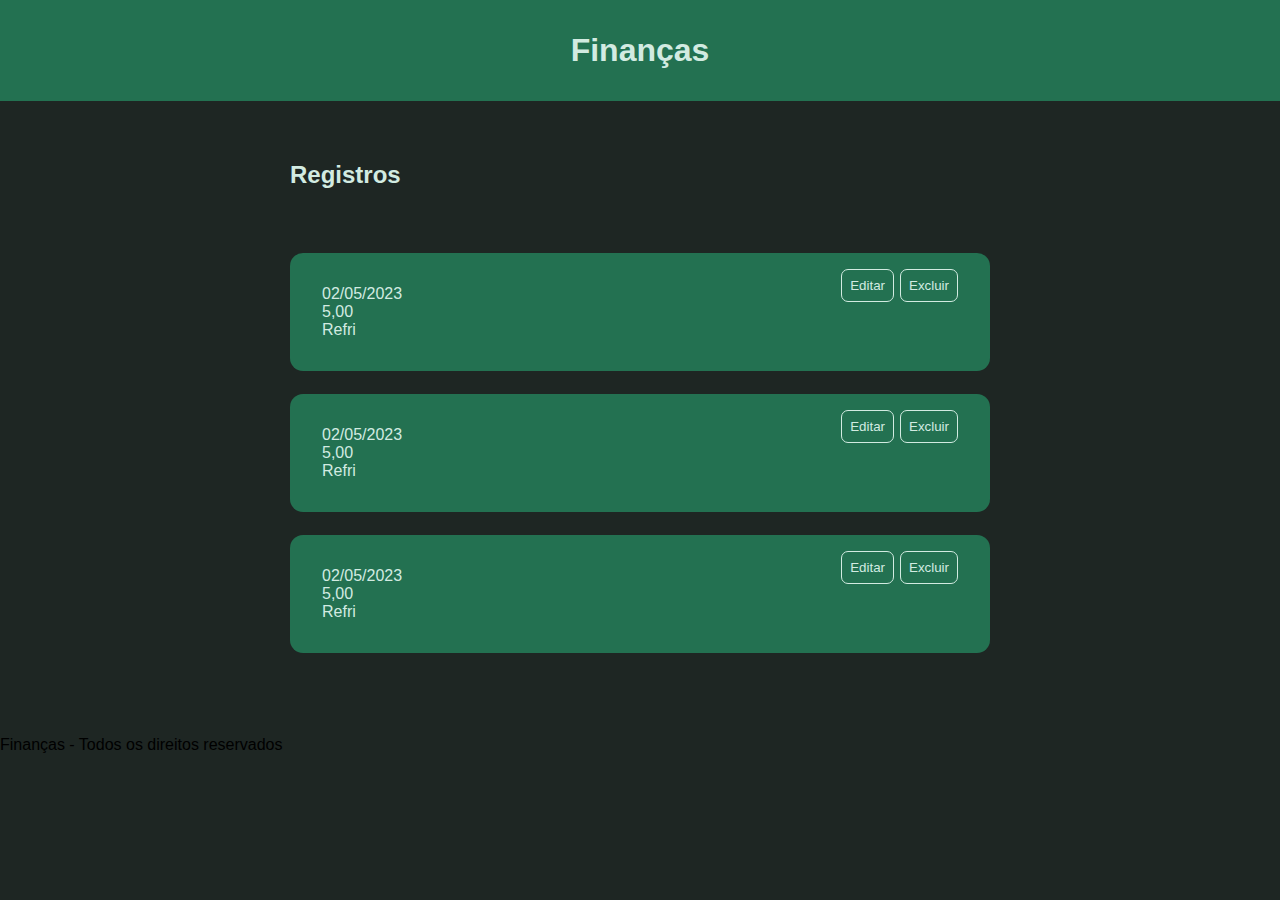
==== Financas-new-feature/index.html @ 8d7e28df "backup remoto" ====
<!DOCTYPE html>
<html lang="pt-br">
<head>
    <meta charset="UTF-8">
    <meta http-equiv="X-UA-Compatible" content="IE=edge">
    <meta name="viewport" content="width=device-width, initial-scale=1.0">
    <link rel="stylesheet" href="style.css">
    <title>Controle de Finanças</title>
</head>
<body>
    <header>
        <h1>Finanças</h1>
    </header>
    <main>
        <section>
            <h2>Registros</h2>
                <section class="registros">
                    <div class="registro">
                        <span class="data">02/05/2023</span>
                        <span class="valor">5,00</span>
                        <span class="item">Refri</span>
                        <button>Editar</button>
                        <button>Excluir</button>
                    </div>

                    <div class="registro">
                        <span class="data">02/05/2023</span>
                        <span class="valor">5,00</span>
                        <span class="item">Refri</span>
                        <button>Editar</button>
                        <button>Excluir</button>
                    </div>
                    
                    <div class="registro">
                        <span class="data">02/05/2023</span>
                        <span class="valor">5,00</span>
                        <span class="item">Refri</span>
                        <button>Editar</button>
                        <button>Excluir</button>
                    </div>
                </section>
        </section>
    </main>
    <footer>
        <span>Finanças - Todos os direitos reservados</span>
    </footer>
</body>
</html>
---- Financas-new-feature/style.css ----
* {
    font-family: sans-serif;
    margin: 0;
    padding: 0;
}

body {
    background-color: rgb(30, 38, 35);
}

header {
    background-color: rgb(35, 113, 81);
}

header h1 {
    color: rgb(210, 235, 225);
    padding: 32px;
    margin: auto;
    width: fit-content;
}

main {
    color: rgb(210, 235, 225);
    padding: 60px 0px;
    margin: 0 auto;
    width: 700px;
}

.registros {
    margin-top: 64px;
}

.registro {
    background-color: rgb(35, 113, 81);
    border-radius: 13px;
    margin-bottom: 23px;
    padding: 32px;
    position: relative;
}

.registro .valor, .registro .item {
    display: block;
}

.registro button {
    color:rgb(210, 235, 225);
    background-color: transparent;
    border: 1px solid rgb(210, 235, 225);
    border-radius: 7px;
    padding: 8px;
    position: absolute;
    top: 16px;
    right: 32px;
}

.registro button:first-of-type {
    right: 96px;
}
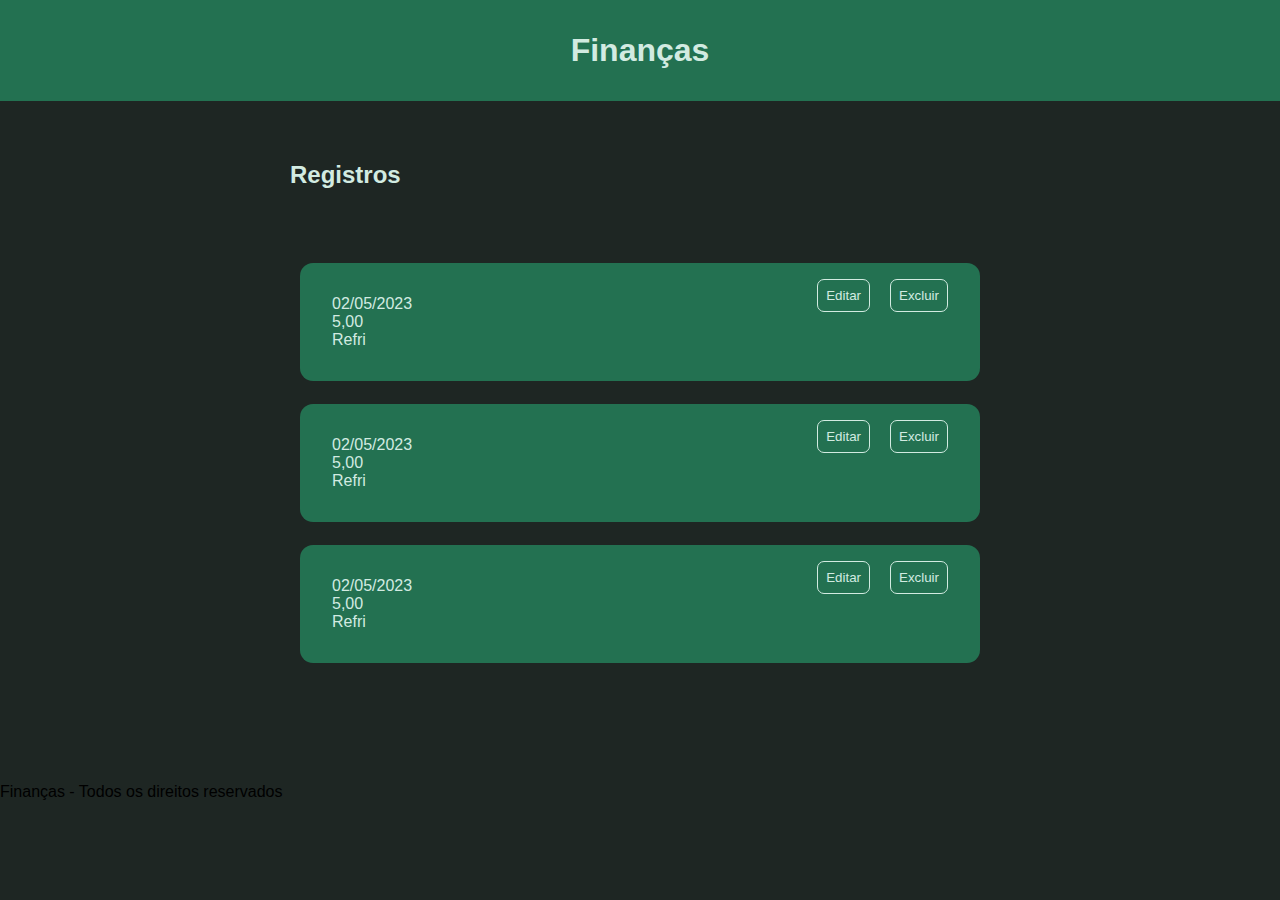
==== commit b30a8592: "add overflow" ====
--- a/Financas-new-feature/index.html
+++ b/Financas-new-feature/index.html
@@ -37,7 +37,7 @@
                         <span class="item">Refri</span>
                         <button>Editar</button>
                         <button>Excluir</button>
-                    </div>
+                    </div>                    
                 </section>
         </section>
     </main>
--- a/Financas-new-feature/style.css
+++ b/Financas-new-feature/style.css
@@ -28,6 +28,9 @@
 
 .registros {
     margin-top: 64px;
+    height: 50vh;
+    overflow-y: scroll;
+    padding: 10px;
 }
 
 .registro {
@@ -51,8 +54,15 @@
     position: absolute;
     top: 16px;
     right: 32px;
+    transition: .3s;
+    cursor: pointer;
 }
 
 .registro button:first-of-type {
-    right: 96px;
+    right: 110px;
+}
+
+.registro button:hover {
+    background-color: rgb(30, 38, 35);
+    border-color: rgb(30, 38, 35);
 }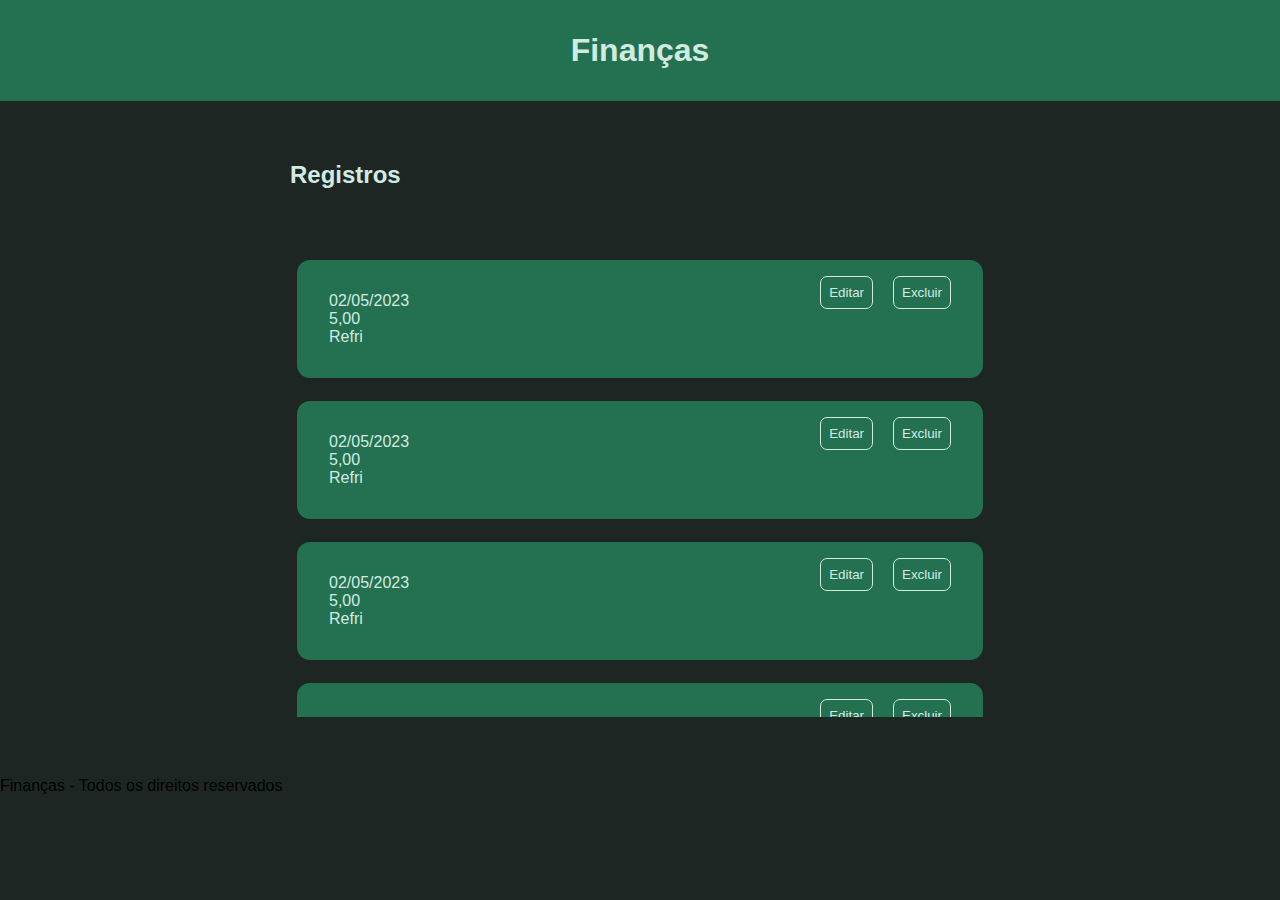
==== commit bb91c5aa: "add novas divs" ====
--- a/Financas-new-feature/index.html
+++ b/Financas-new-feature/index.html
@@ -37,7 +37,23 @@
                         <span class="item">Refri</span>
                         <button>Editar</button>
                         <button>Excluir</button>
-                    </div>                    
+                    </div>   
+                    
+                    <div class="registro">
+                        <span class="data">02/05/2023</span>
+                        <span class="valor">5,00</span>
+                        <span class="item">Refri</span>
+                        <button>Editar</button>
+                        <button>Excluir</button>
+                    </div> 
+
+                    <div class="registro">
+                        <span class="data">02/05/2023</span>
+                        <span class="valor">5,00</span>
+                        <span class="item">Refri</span>
+                        <button>Editar</button>
+                        <button>Excluir</button>
+                    </div> 
                 </section>
         </section>
     </main>
--- a/Financas-new-feature/style.css
+++ b/Financas-new-feature/style.css
@@ -30,7 +30,7 @@
     margin-top: 64px;
     height: 50vh;
     overflow-y: scroll;
-    padding: 10px;
+    padding: 7px;
 }
 
 .registro {
